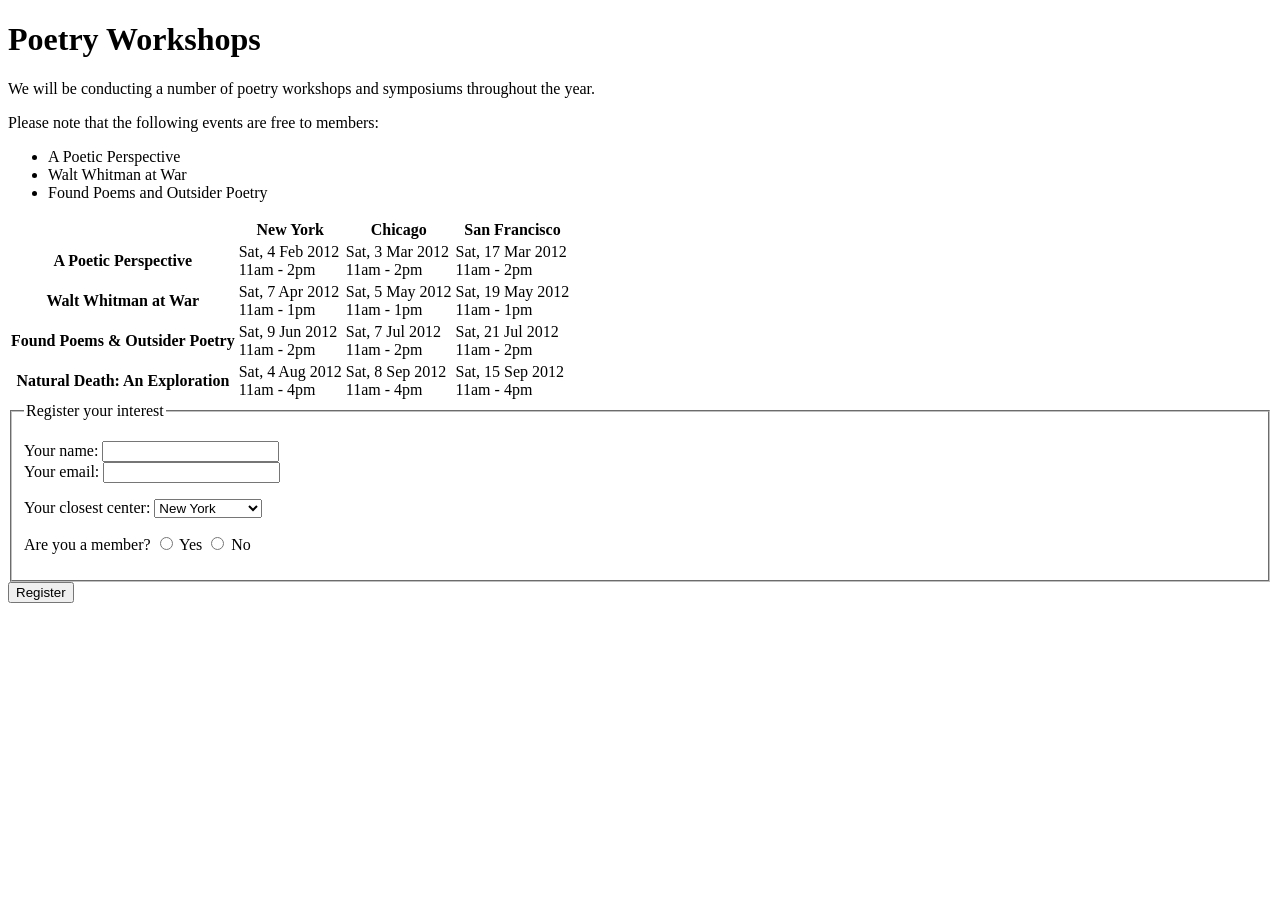
==== css-praktikum1/css-practice1.html @ 04a96d95 "latest update" ====
<!DOCTYPE html>
<html lang="en">
<head>
  <meta charset="UTF-8">
  <meta name="viewport" content="width=device-width, initial-scale=1.0">
  
  <link rel="stylesheet" href="practice1.css">

  <title>Practice 1 - CSS</title>
</head>
<body>
  <h1>Poetry Workshops</h1>

  <p>We will be conducting a number of poetry workshops and symposiums throughout the year.</p>
  <p>Please note that the following events are free to members:</p>
  
  <ul>
    <li>A Poetic Perspective</li>
    <li>Walt Whitman at War</li>
    <li>Found Poems and Outsider Poetry</li>
  </ul>
  
  <table>
    <tr class="head">
      <th></th>
      <th>New York</th>
      <th>Chicago</th>
      <th>San Francisco</th>
    </tr>
    <tr>
      <th>A Poetic Perspective</th>
      <td>Sat, 4 Feb 2012<br>11am - 2pm</td>
      <td>Sat, 3 Mar 2012<br>11am - 2pm</td>
      <td>Sat, 17 Mar 2012<br>11am - 2pm</td>
    </tr>
    <tr class="even">
      <th>Walt Whitman at War</th>
      <td>Sat, 7 Apr 2012<br>11am - 1pm</td>
      <td>Sat, 5 May 2012<br>11am - 1pm</td>
      <td>Sat, 19 May 2012<br>11am - 1pm</td>
    </tr>
    <tr>
      <th>Found Poems &amp; Outsider Poetry</th>
      <td>Sat, 9 Jun 2012<br>11am - 2pm</td>
      <td>Sat, 7 Jul 2012<br>11am - 2pm</td>
      <td>Sat, 21 Jul 2012<br>11am - 2pm</td>
    </tr>
    <tr class="even">
      <th>Natural Death: An Exploration</th>
      <td>Sat, 4 Aug 2012<br>11am - 4pm</td>
      <td>Sat, 8 Sep 2012<br>11am - 4pm</td>
      <td>Sat, 15 Sep 2012<br>11am - 4pm</td>
    </tr>
  </table>

  <form>
    <fieldset>
      <legend>Register your interest</legend>
      <p>
        <labelfor="name">Your name:</label>
        <input type="text" name="name" id="name"><br />
        <labelfor="email">Your email:</label>
        <input type="text" name="email" id="email">
      </p>

      <p>
        <label for="location">Your closest center:</label>
        <select name="location" id="location">
          <option value="ny">New York</option>
          <option value="il">Chicago</option>
          <option value="ca">San Francisco</option>
        </select>
      </p>

      <span class="title">Are you a member?</span>
      <label><input type="radio" name="member" value="yes"> Yes</label>
      <label><input type="radio" name="member" value="no"> No</label></p>
    </fieldset>

    <div class="submit">
      <input type="submit" value="Register">
    </div>
  </form>
</body>
</html>
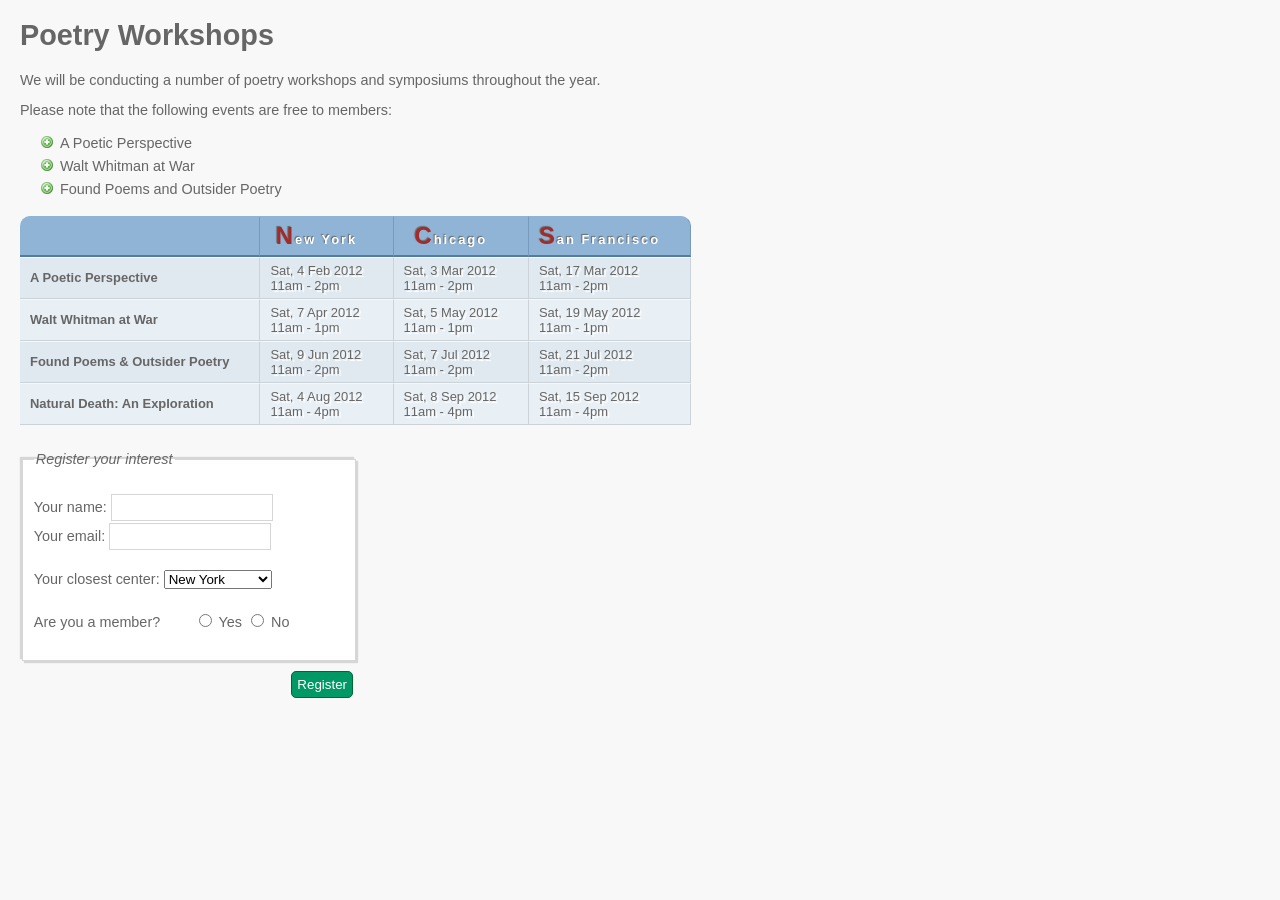
==== commit 6bd509c0: "update css practice" ====
--- a/css-praktikum1/css-practice1.html
+++ b/css-praktikum1/css-practice1.html
@@ -3,8 +3,7 @@
 <head>
   <meta charset="UTF-8">
   <meta name="viewport" content="width=device-width, initial-scale=1.0">
-  
-  <link rel="stylesheet" href="practice1.css">
+  <link rel="stylesheet" href="style.css">
 
   <title>Practice 1 - CSS</title>
 </head>
--- a/css-praktikum1/style.css
+++ b/css-praktikum1/style.css
@@ -0,0 +1,115 @@
+body {
+    font-family: Arial, Helvetica, sans-serif;
+    font-size: 90%;
+    background-color: #f8f8f8;
+    color: #666;
+    margin-left: 20px;
+}
+
+li {
+    list-style-image: url('./icon-plus.png');
+    line-height: 1.6em;
+}
+
+table {
+    border-spacing: 0px;
+}
+
+th, td {
+    padding: 5px 30px 5px 10px;
+    font-size: 90%;
+    text-align: left;
+    background-color: #e0e9f0;
+    border-top: 1px solid #f1f8fe;
+    border-bottom: 1px solid #cbd2d8;
+    border-right: 1px solid #cbd2d8;
+}
+
+tr.head th {
+    color: #fff;
+    background-color: #90b4d6;
+    border-bottom: 2px solid #547ca0;
+    border-top: 1px solid #90b4d6;
+    border-right: 1px solid #749abe;
+    text-align: center;
+    letter-spacing: 0.15em;
+    text-shadow: -1px -1px 1px #666666;
+}
+
+td {
+    text-shadow: 2px 2px 1px #fff;
+}
+
+tr.even th, tr.even td {
+    background-color: #e8eff5;
+}
+
+tr.head th:first-child {
+    border-top-left-radius: 10px;
+}
+
+tr.head th:last-child {
+    border-top-right-radius: 10px;
+}
+
+fieldset {
+    width: 310px;
+    margin-top: 20px;
+    border: 1px solid #d6d6d6;
+    background-color: #ffffff;
+    line-height: 2em;
+    box-shadow: 
+        2px 2px 1px #d6d6d6,
+        -2px -2px 1px #d6d6d6;
+}
+
+legend {
+    font-style: italic;
+    color: #666666;
+}
+
+input[type="text"] {
+    width: 150px;
+    border: 1px solid #d6d6d6;
+    padding: 5px;
+    outline: none;
+}
+
+input[type="text"]:focus,
+input[type="text"]:hover {
+    background-color: #d0e2f0;
+    border: 1px solid #999999;
+}
+
+input[type="submit"] {
+    border: 1px solid #006633;
+    background-color: #009966;
+    color: #ffffff;
+    border-radius: 5px;
+    padding: 5px;
+    margin-top: 10px;
+}
+
+input[type="submit"]:hover {
+    border: 1px solid #006633;
+    background-color: #00CC33;
+    color: #fff;
+    cursor: pointer;
+}
+
+.title {
+    float: left;
+    width: 160px;
+    clear: left;
+}
+
+.submit {
+    width: 333px;
+    text-align: right;
+}
+
+tr.head th::first-letter {
+    font-size: 1.5rem;
+    color: brown;
+    font-weight: bold;
+}
